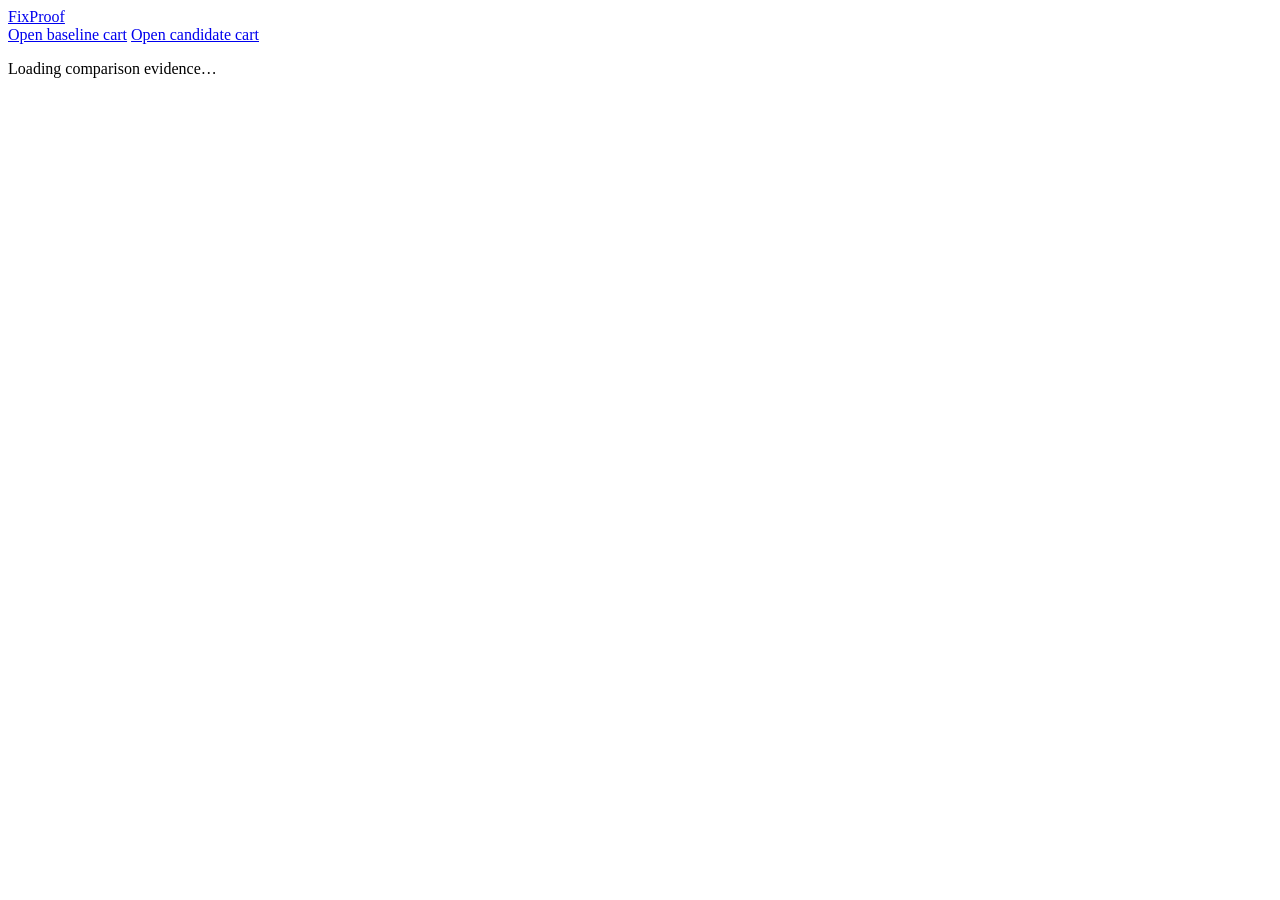
==== app/proof.html @ 8d97923e "Build FixProof and record the Kane correction loop" ====
<!doctype html>
<html lang="en">
<head>
  <meta charset="utf-8">
  <meta name="viewport" content="width=device-width, initial-scale=1">
  <title>FixProof · Comparison</title>
  <link rel="stylesheet" href="/proof.css">
  <script src="/proof.js" defer></script>
</head>
<body>
  <main>
    <header>
      <a class="brand" href="/">FixProof</a>
      <nav aria-label="Cart versions">
        <a href="/baseline/">Open baseline cart</a>
        <a href="/candidate/">Open candidate cart</a>
      </nav>
    </header>

    <p id="loading" class="notice" role="status">Loading comparison evidence…</p>

    <div id="comparison" hidden>
      <section class="intro" aria-labelledby="case-title">
        <h1 id="case-title"></h1>
        <p class="status" id="verdict"></p>
        <h2>Expected behavior</h2>
        <p id="expected"></p>
      </section>

      <div class="observations">
        <section class="card" id="baseline" aria-labelledby="baseline-title">
          <div class="card-heading">
            <h2 id="baseline-title">Original</h2>
            <p class="status" data-field="outcome" hidden></p>
          </div>
          <p class="observation" data-field="observation"></p>
          <figure data-field="screenshot" hidden>
            <a><img alt="Original cart observation captured during execution"></a>
          </figure>
          <p class="evidence" data-field="evidence" hidden></p>
          <details data-field="version" hidden>
            <summary>Tested version <code data-field="short-version"></code></summary>
            <code class="version" data-field="full-version"></code>
          </details>
        </section>

        <section class="card" id="candidate" aria-labelledby="candidate-title">
          <div class="card-heading">
            <h2 id="candidate-title">Candidate</h2>
            <p class="status" data-field="outcome" hidden></p>
          </div>
          <p class="observation" data-field="observation"></p>
          <figure data-field="screenshot" hidden>
            <a><img alt="Candidate cart observation captured during execution"></a>
          </figure>
          <p class="evidence" data-field="evidence" hidden></p>
          <details data-field="version" hidden>
            <summary>Tested version <code data-field="short-version"></code></summary>
            <code class="version" data-field="full-version"></code>
          </details>
        </section>
      </div>

      <section class="checks" id="controls" aria-labelledby="control-title" hidden>
        <h2 id="control-title">Controls</h2>
        <ul id="control-list"></ul>
      </section>

      <section class="checks" id="incomplete" aria-labelledby="incomplete-title" hidden>
        <h2 id="incomplete-title">Incomplete execution check</h2>
        <div class="check-heading"><p class="status" data-field="outcome"></p></div>
        <p data-field="observation"></p>
      </section>

      <p class="evidence" id="evidence-source" hidden></p>
    </div>
  </main>
</body>
</html>
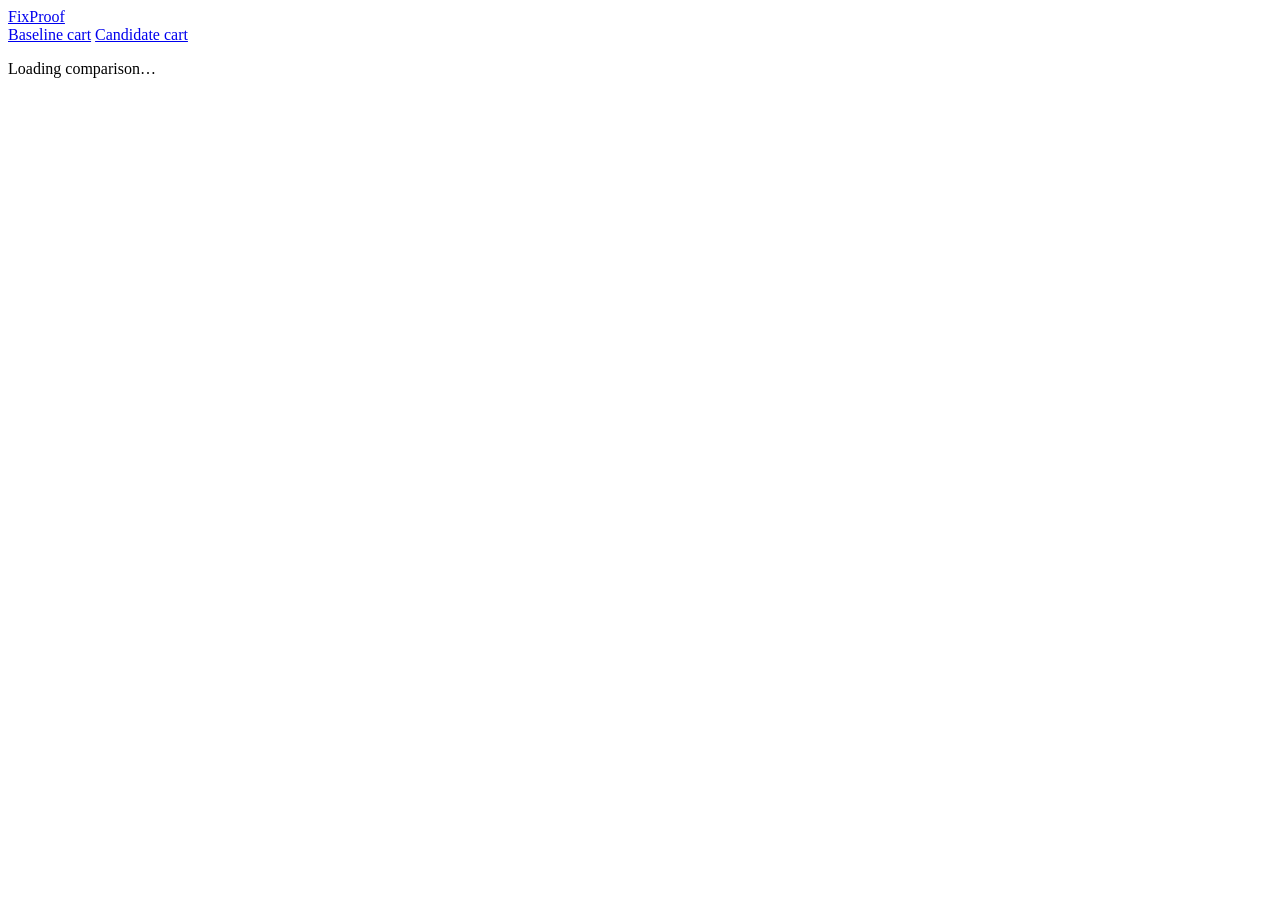
==== commit 6b0aa158: "Verify the exact cart procedure and preview saved comparisons" ====
--- a/app/proof.html
+++ b/app/proof.html
@@ -11,68 +11,29 @@
   <main>
     <header>
       <a class="brand" href="/">FixProof</a>
-      <nav aria-label="Cart versions">
-        <a href="/baseline/">Open baseline cart</a>
-        <a href="/candidate/">Open candidate cart</a>
+      <nav aria-label="Example resources">
+        <a id="example-link" href="/example/" hidden>Recorded example</a>
+        <a href="/baseline/">Baseline cart</a>
+        <a href="/candidate/">Candidate cart</a>
       </nav>
     </header>
 
-    <p id="loading" class="notice" role="status">Loading comparison evidence…</p>
+    <p id="loading" class="notice" role="status">Loading comparison…</p>
 
     <div id="comparison" hidden>
       <section class="intro" aria-labelledby="case-title">
+        <p class="source-label" id="source-label"></p>
         <h1 id="case-title"></h1>
-        <p class="status" id="verdict"></p>
-        <h2>Expected behavior</h2>
-        <p id="expected"></p>
+        <dl class="run-metadata">
+          <div><dt>Run ID</dt><dd><code id="run-id"></code></dd></div>
+          <div><dt id="date-label">Run date</dt><dd id="run-date"></dd></div>
+        </dl>
       </section>
-
-      <div class="observations">
-        <section class="card" id="baseline" aria-labelledby="baseline-title">
-          <div class="card-heading">
-            <h2 id="baseline-title">Original</h2>
-            <p class="status" data-field="outcome" hidden></p>
-          </div>
-          <p class="observation" data-field="observation"></p>
-          <figure data-field="screenshot" hidden>
-            <a><img alt="Original cart observation captured during execution"></a>
-          </figure>
-          <p class="evidence" data-field="evidence" hidden></p>
-          <details data-field="version" hidden>
-            <summary>Tested version <code data-field="short-version"></code></summary>
-            <code class="version" data-field="full-version"></code>
-          </details>
-        </section>
-
-        <section class="card" id="candidate" aria-labelledby="candidate-title">
-          <div class="card-heading">
-            <h2 id="candidate-title">Candidate</h2>
-            <p class="status" data-field="outcome" hidden></p>
-          </div>
-          <p class="observation" data-field="observation"></p>
-          <figure data-field="screenshot" hidden>
-            <a><img alt="Candidate cart observation captured during execution"></a>
-          </figure>
-          <p class="evidence" data-field="evidence" hidden></p>
-          <details data-field="version" hidden>
-            <summary>Tested version <code data-field="short-version"></code></summary>
-            <code class="version" data-field="full-version"></code>
-          </details>
-        </section>
-      </div>
-
-      <section class="checks" id="controls" aria-labelledby="control-title" hidden>
-        <h2 id="control-title">Controls</h2>
-        <ul id="control-list"></ul>
+      <div id="checks"></div>
+      <section class="checks" id="incomplete-example" aria-labelledby="incomplete-title" hidden>
+        <h2 id="incomplete-title">Incomplete execution example</h2>
+        <p id="incomplete-reason"></p>
       </section>
-
-      <section class="checks" id="incomplete" aria-labelledby="incomplete-title" hidden>
-        <h2 id="incomplete-title">Incomplete execution check</h2>
-        <div class="check-heading"><p class="status" data-field="outcome"></p></div>
-        <p data-field="observation"></p>
-      </section>
-
-      <p class="evidence" id="evidence-source" hidden></p>
     </div>
   </main>
 </body>
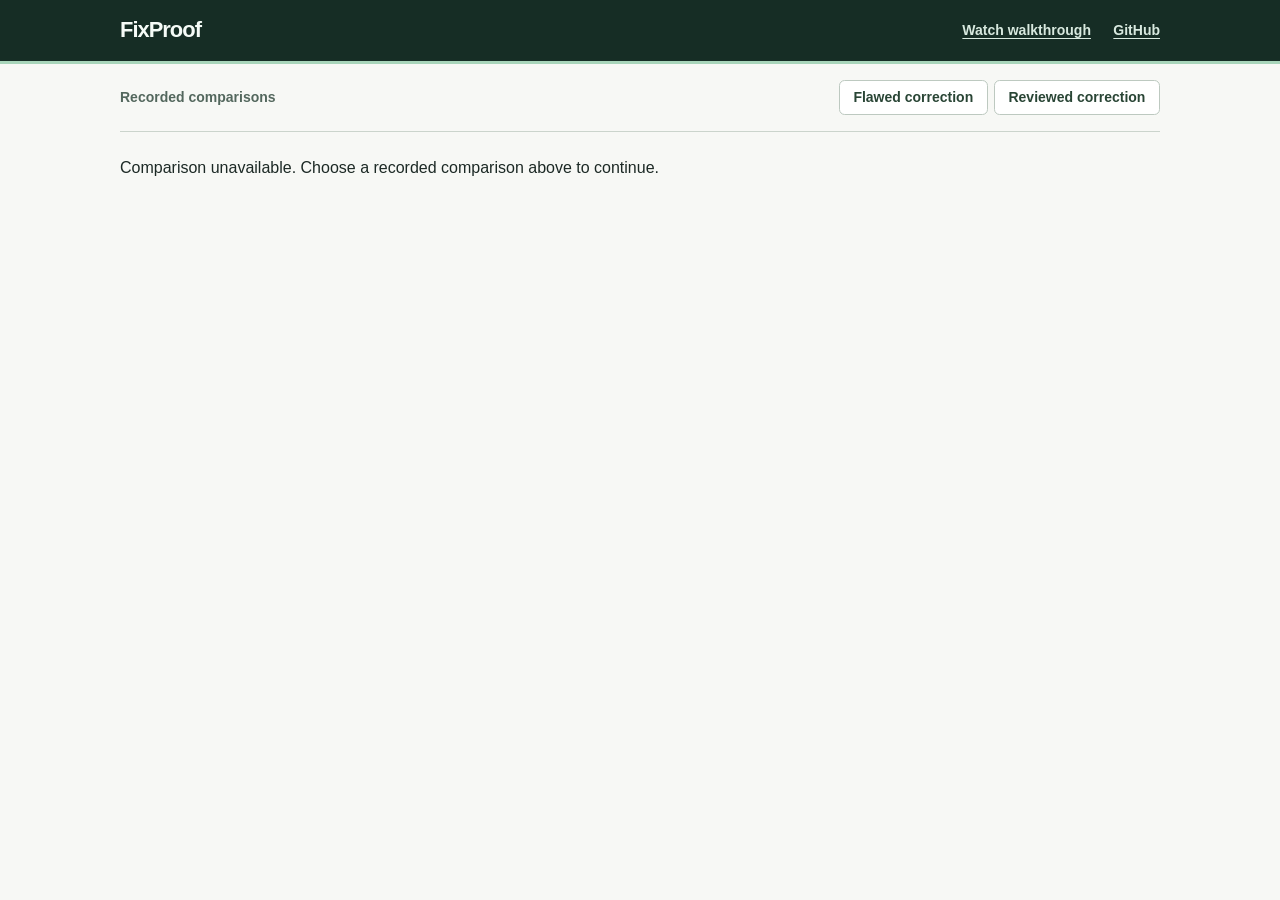
==== commit 58699926: "Lead the demo with the recorded control regression and reviewed retest" ====
--- a/app/proof.html
+++ b/app/proof.html
@@ -1,40 +1,87 @@
 <!doctype html>
-<html lang="en">
+<html lang="en" data-entry="report">
 <head>
   <meta charset="utf-8">
   <meta name="viewport" content="width=device-width, initial-scale=1">
-  <title>FixProof · Comparison</title>
-  <link rel="stylesheet" href="/proof.css">
-  <script src="/proof.js" defer></script>
+  <title>FixProof · Recorded comparison</title>
+  <link rel="stylesheet" href="proof.css">
+  <script src="proof.js" defer></script>
 </head>
 <body>
-  <main>
-    <header>
-      <a class="brand" href="/">FixProof</a>
-      <nav aria-label="Example resources">
-        <a id="example-link" href="/example/" hidden>Recorded example</a>
-        <a href="/baseline/">Baseline cart</a>
-        <a href="/candidate/">Candidate cart</a>
+  <a class="skip-link" href="#case-title">Skip to comparison</a>
+  <header class="masthead">
+    <div class="wrap masthead-inner">
+      <a class="brand" id="home-link" href="./">FixProof</a>
+      <nav class="reference-links" aria-label="Project resources">
+        <a href="https://youtu.be/SW1Dju1sNsQ">Watch walkthrough</a>
+        <a href="https://github.com/elouahid/fixproof-kane">GitHub</a>
       </nav>
-    </header>
+    </div>
+  </header>
 
-    <p id="loading" class="notice" role="status">Loading comparison…</p>
+  <main class="wrap">
+    <nav class="run-nav" aria-label="Recorded comparisons">
+      <span>Recorded comparisons</span>
+      <div class="run-links">
+        <a id="flawed-link" href="?run=flawed">Flawed correction</a>
+        <a id="reviewed-link" href="?run=reviewed">Reviewed correction</a>
+      </div>
+    </nav>
 
+    <p id="loading" role="status">Loading recorded evidence…</p>
     <div id="comparison" hidden>
       <section class="intro" aria-labelledby="case-title">
-        <p class="source-label" id="source-label"></p>
-        <h1 id="case-title"></h1>
-        <dl class="run-metadata">
+        <p id="source-label" class="source-label"></p>
+        <h1 id="case-title" tabindex="-1"></h1>
+        <p id="explanation" class="explanation"></p>
+        <div class="exit-row">
+          <strong id="exit-badge"></strong>
+          <p id="exit-source"></p>
+        </div>
+      </section>
+
+      <section aria-labelledby="results-title">
+        <h2 id="results-title">Recorded check results</h2>
+        <table aria-labelledby="results-title">
+          <thead><tr><th scope="col">Check</th><th scope="col">Baseline</th><th scope="col">Candidate</th></tr></thead>
+          <tbody id="results"></tbody>
+        </table>
+      </section>
+
+      <section class="evidence-section" aria-labelledby="evidence-title">
+        <h2 id="evidence-title">Inspect this run</h2>
+        <dl class="run-meta">
+          <div><dt>Recorded case</dt><dd id="case-name"></dd></div>
           <div><dt>Run ID</dt><dd><code id="run-id"></code></dd></div>
-          <div><dt id="date-label">Run date</dt><dd id="run-date"></dd></div>
+          <div><dt id="date-label">Recorded</dt><dd id="run-date"></dd></div>
         </dl>
-      </section>
-      <div id="checks"></div>
-      <section class="checks" id="incomplete-example" aria-labelledby="incomplete-title" hidden>
-        <h2 id="incomplete-title">Incomplete execution example</h2>
-        <p id="incomplete-reason"></p>
+        <details id="capture" hidden>
+          <summary>Comparison exit provenance</summary>
+          <p id="capture-note"></p>
+          <p class="hash-label">Process capture SHA-256</p>
+          <code id="capture-hash" class="digest"></code>
+          <p id="recorded-sources" hidden>
+            <a id="saved-report-link">Saved report on GitHub</a>
+            · <a id="manifest-link" href="https://github.com/elouahid/fixproof-kane/blob/56409e049b64a15797b3a6fd39b4f2c08f0c295c/evidence/control-regression/manifest.json">Run manifest</a>
+          </p>
+        </details>
+        <div id="checks"></div>
+        <section class="extra" id="incomplete-example" aria-labelledby="incomplete-title" hidden>
+          <h3 id="incomplete-title">Earlier incomplete execution</h3>
+          <p id="incomplete-reason"></p>
+        </section>
       </section>
     </div>
+
+    <aside id="local-resources" hidden>
+      <h2>Current checkout</h2>
+      <p>These carts run the code in this checkout. The saved comparisons above describe the builds tested at the time.</p>
+      <nav class="local-links" aria-label="Current cart applications">
+        <a id="baseline-link">Open current baseline cart</a>
+        <a id="candidate-link">Open current candidate cart (reviewed source in the demo)</a>
+      </nav>
+      <a id="example-link">View the earlier recorded example</a>
+    </aside>
   </main>
 </body>
 </html>
--- a/app/proof.css
+++ b/app/proof.css
@@ -0,0 +1,129 @@
+:root {
+  color-scheme: light;
+  color: #1c2925;
+  background: #f7f8f5;
+  font: 1rem/1.5 Inter, -apple-system, BlinkMacSystemFont, "Segoe UI", sans-serif;
+  --ink: #162d25;
+  --green: #194a39;
+  --muted: #53675d;
+  --line: #cbd4cc;
+  --paper: #fff;
+}
+
+* { box-sizing: border-box; }
+[hidden] { display: none !important; }
+body, h1, h2, h3, h4, p, dl, dd { margin: 0; }
+body { overflow-wrap: break-word; }
+.wrap { width: min(65rem, calc(100% - 3rem)); margin-inline: auto; }
+a { color: var(--green); text-underline-offset: 0.2em; }
+a:hover { text-decoration-thickness: 2px; }
+a:focus-visible, summary:focus-visible {
+  outline: 3px solid #9b5900;
+  outline-offset: 4px;
+  border-radius: 2px;
+}
+.skip-link { position: absolute; top: -100px; left: 1rem; z-index: 1; padding: 0.6rem; background: #fff; }
+.skip-link:focus { top: 0.5rem; }
+.masthead { color: #f5fbf7; background: var(--ink); border-bottom: 3px solid #a8d5ba; }
+.masthead-inner, .reference-links, .run-nav, .run-links, .exit-row, .card-heading, .local-links {
+  display: flex;
+  align-items: center;
+  flex-wrap: wrap;
+}
+.masthead-inner { min-height: 3.8rem; gap: 0.5rem 1rem; justify-content: space-between; }
+.brand { color: inherit; font-size: 1.37rem; font-weight: 750; letter-spacing: -0.045em; text-decoration: none; }
+.reference-links { gap: 0.5rem 1.4rem; }
+.reference-links a { color: #d8e9df; font-size: 0.875rem; font-weight: 550; }
+main { padding-block-end: 3rem; }
+.run-nav { justify-content: space-between; gap: 0.55rem 1rem; padding-block: 1rem; border-bottom: 1px solid var(--line); }
+.run-nav > span { color: var(--muted); font-size: 0.875rem; font-weight: 650; }
+.run-links { gap: 0.38rem; }
+.run-links a {
+  padding: 0.37rem 0.85rem;
+  border: 1px solid #bdc9c0;
+  border-radius: 0.35rem;
+  color: #294535;
+  background: var(--paper);
+  font-size: 0.875rem;
+  font-weight: 600;
+  text-decoration: none;
+}
+.run-links a:hover { border-color: var(--green); }
+.run-links a[aria-current="page"] { border-color: var(--green); color: #fff; background: var(--green); }
+.intro { padding-block: clamp(1.7rem, 4vw, 2.8rem) 1.7rem; }
+.source-label, .hash-label, dt { color: var(--muted); font-size: 0.84rem; }
+.source-label { font-weight: 650; }
+h1 { margin: 0.25rem 0 0.45rem; font-size: clamp(2rem, 4.7vw, 3.85rem); line-height: 1.08; letter-spacing: -0.055em; }
+h2 { margin-bottom: 0.75rem; font-size: 1.22rem; line-height: 1.3; letter-spacing: -0.025em; }
+h3, h4 { font-size: 1rem; line-height: 1.4; }
+.explanation { max-width: 73ch; font-size: clamp(1rem, 1.55vw, 1.17rem); }
+.exit-row { gap: 0.55rem 0.75rem; margin-top: 0.95rem; }
+.exit-row p { color: var(--muted); font-size: 0.875rem; }
+#exit-badge {
+  padding: 0.24rem 0.65rem;
+  border: 1px solid var(--tone-border);
+  border-radius: 0.3rem;
+  color: var(--tone-ink);
+  background: var(--tone-bg);
+  font: 700 1rem/1.25 ui-monospace, Consolas, monospace;
+}
+[data-tone="bad"] { --tone-ink: #8d311f; --tone-bg: #fbe6de; --tone-border: #d99b89; }
+[data-tone="good"] { --tone-ink: #1b5a3c; --tone-bg: #deefe3; --tone-border: #95bba1; }
+[data-tone="pending"] { --tone-ink: #775117; --tone-bg: #fff1d8; --tone-border: #c9aa70; }
+table { width: 100%; border-collapse: collapse; table-layout: fixed; text-align: left; background: var(--paper); }
+table thead { color: #e8f1eb; background: #2a4237; }
+th, td { padding: 0.8rem clamp(0.65rem, 1.9vw, 1.2rem); vertical-align: top; }
+thead th { font-size: 0.85rem; font-weight: 600; }
+thead th:first-child { width: 38%; }
+tbody tr { border-bottom: 1px solid var(--line); }
+tbody th { font-weight: 650; }
+td + td, tbody th + td { border-left: 1px solid #e2e8e1; }
+.readout { font-weight: 550; font-variant-numeric: tabular-nums; }
+.status {
+  display: inline-block;
+  color: var(--tone-ink);
+  background: var(--tone-bg);
+  padding: 0.08rem 0.42rem;
+  border-radius: 0.25rem;
+  font-size: 0.77rem;
+  font-weight: 650;
+  line-height: 1.45;
+}
+tbody .status { display: block; width: fit-content; max-width: 100%; margin-top: 0.26rem; }
+.evidence-section, aside { margin-top: 2rem; }
+.run-meta { display: flex; flex-wrap: wrap; gap: 0.55rem 1.75rem; margin: 0 0 1rem; }
+.run-meta > div { min-width: 0; }
+code { font: 0.85rem/1.45 ui-monospace, Consolas, monospace; overflow-wrap: anywhere; }
+details { border-top: 1px solid var(--line); }
+summary { cursor: pointer; color: var(--green); font-weight: 650; padding-block: 0.65rem; }
+summary:hover { text-decoration: underline; text-underline-offset: 0.2em; }
+details[open] { padding-bottom: 0.9rem; }
+#capture p, .evidence-body > p { color: var(--muted); }
+.hash-label { margin-top: 0.65rem; font-weight: 600; }
+.digest { display: block; color: #334c3d; }
+.sides { display: grid; grid-template-columns: repeat(2, minmax(0, 1fr)); gap: 0.75rem; margin-top: 0.9rem; }
+.side { min-width: 0; padding: 1rem; border: 1px solid var(--line); background: var(--paper); border-radius: 0.4rem; }
+.card-heading { gap: 0.5rem; justify-content: space-between; }
+.readouts { display: flex; flex-wrap: wrap; gap: 0.6rem 1.4rem; margin-block: 0.7rem; }
+.readouts dd { font-size: 1.1rem; font-weight: 650; }
+.reason, .extra p { color: var(--muted); margin-top: 0.5rem; }
+.capture-link { display: block; margin-top: 0.9rem; font-size: 0.85rem; }
+.capture-link img { width: 100%; height: auto; display: block; border: 1px solid var(--line); margin-bottom: 0.35rem; }
+aside { border-top: 1px solid var(--line); padding-top: 1.2rem; }
+aside p { color: var(--muted); max-width: 75ch; }
+.local-links { gap: 0.5rem 1.25rem; margin: 0.6rem 0; }
+#example-link { font-size: 0.875rem; }
+#loading { padding: 1.5rem 0; }
+
+@media (max-width: 42rem) {
+  .wrap { width: calc(100% - 2rem); }
+  .run-nav { align-items: flex-start; flex-direction: column; }
+  .run-links a { padding: 0.48rem 0.65rem; }
+  .sides { grid-template-columns: minmax(0, 1fr); }
+  th, td { padding: 0.55rem 0.45rem; }
+  table { font-size: 0.875rem; }
+  .status { font-size: 0.72rem; }
+  .exit-row { align-items: flex-start; }
+  .exit-row p { flex: 1; }
+  .reference-links { gap: 0.7rem; }
+}
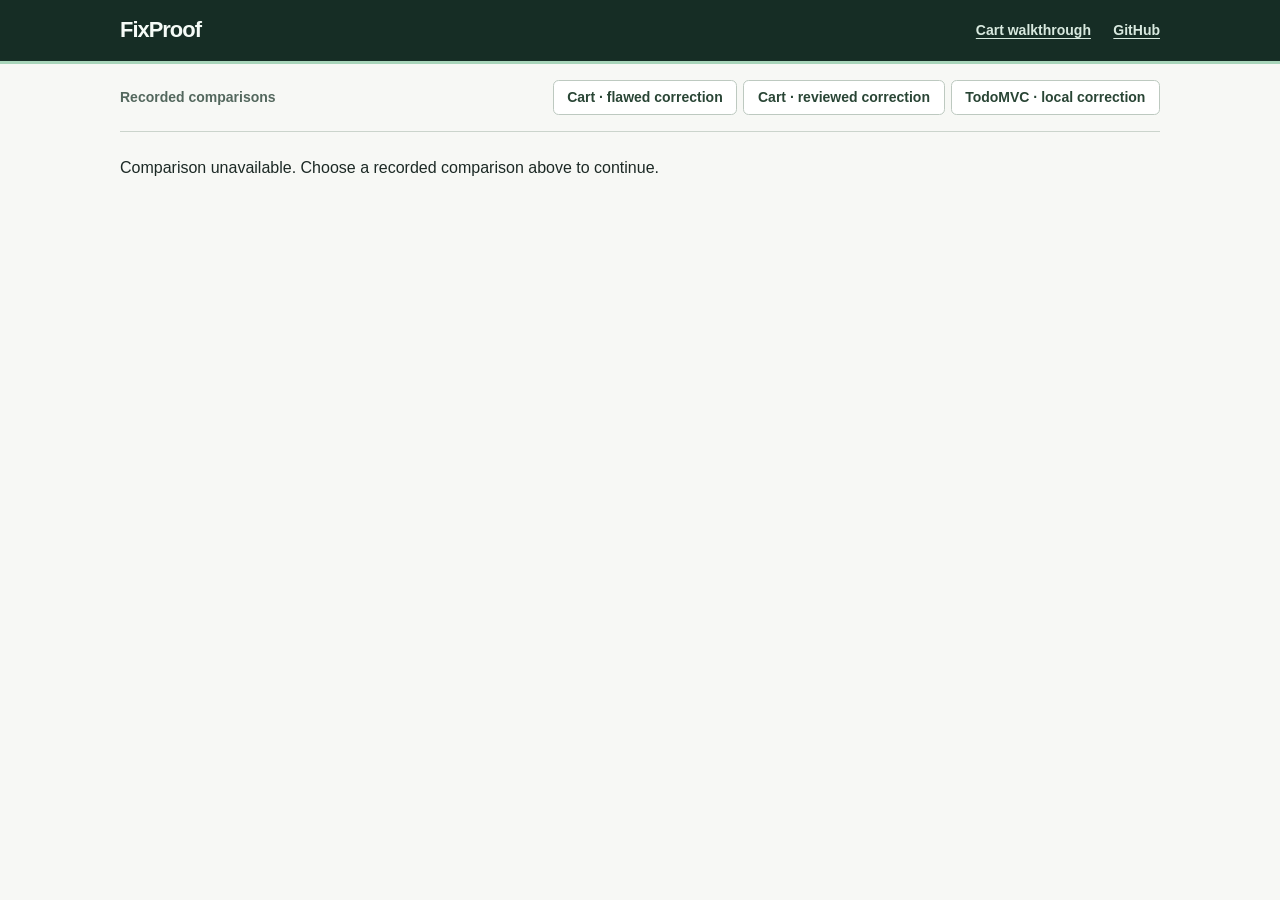
==== commit ec3ee1db: "Open the recorded TodoMVC retest in the shared evidence preview" ====
--- a/app/proof.html
+++ b/app/proof.html
@@ -13,7 +13,7 @@
     <div class="wrap masthead-inner">
       <a class="brand" id="home-link" href="./">FixProof</a>
       <nav class="reference-links" aria-label="Project resources">
-        <a href="https://youtu.be/SW1Dju1sNsQ">Watch walkthrough</a>
+        <a href="https://youtu.be/SW1Dju1sNsQ">Cart walkthrough</a>
         <a href="https://github.com/elouahid/fixproof-kane">GitHub</a>
       </nav>
     </div>
@@ -23,8 +23,9 @@
     <nav class="run-nav" aria-label="Recorded comparisons">
       <span>Recorded comparisons</span>
       <div class="run-links">
-        <a id="flawed-link" href="?run=flawed">Flawed correction</a>
-        <a id="reviewed-link" href="?run=reviewed">Reviewed correction</a>
+        <a id="flawed-link" href="?run=flawed">Cart · flawed correction</a>
+        <a id="reviewed-link" href="?run=reviewed">Cart · reviewed correction</a>
+        <a id="todomvc-link" href="?run=todomvc">TodoMVC · local correction</a>
       </div>
     </nav>
 
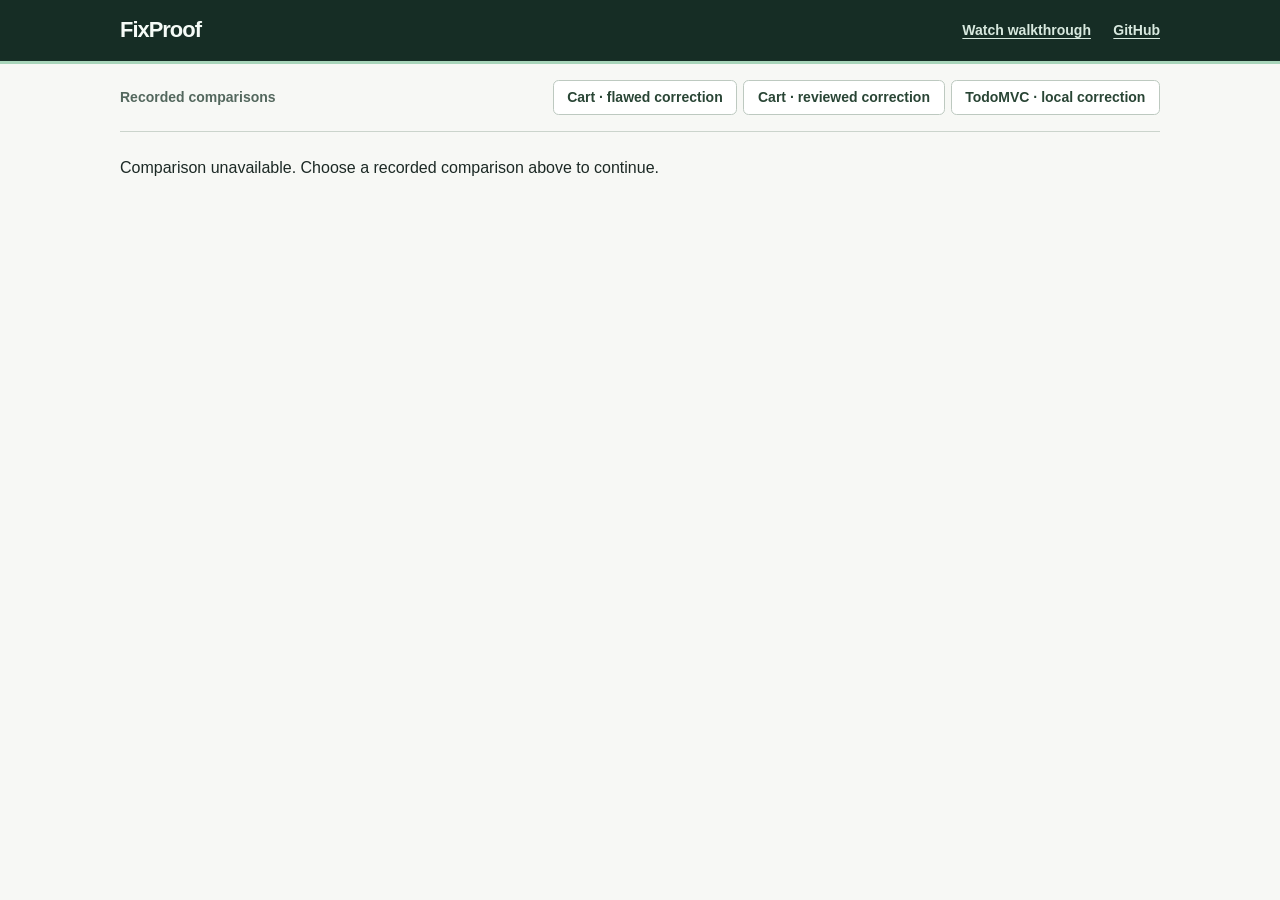
==== commit 562af32d: "Link the shared evidence viewer to the complete public walkthrough" ====
--- a/app/proof.html
+++ b/app/proof.html
@@ -13,7 +13,7 @@
     <div class="wrap masthead-inner">
       <a class="brand" id="home-link" href="./">FixProof</a>
       <nav class="reference-links" aria-label="Project resources">
-        <a href="https://youtu.be/SW1Dju1sNsQ">Cart walkthrough</a>
+        <a href="https://youtu.be/y7mjjVRgMPk">Watch walkthrough</a>
         <a href="https://github.com/elouahid/fixproof-kane">GitHub</a>
       </nav>
     </div>
